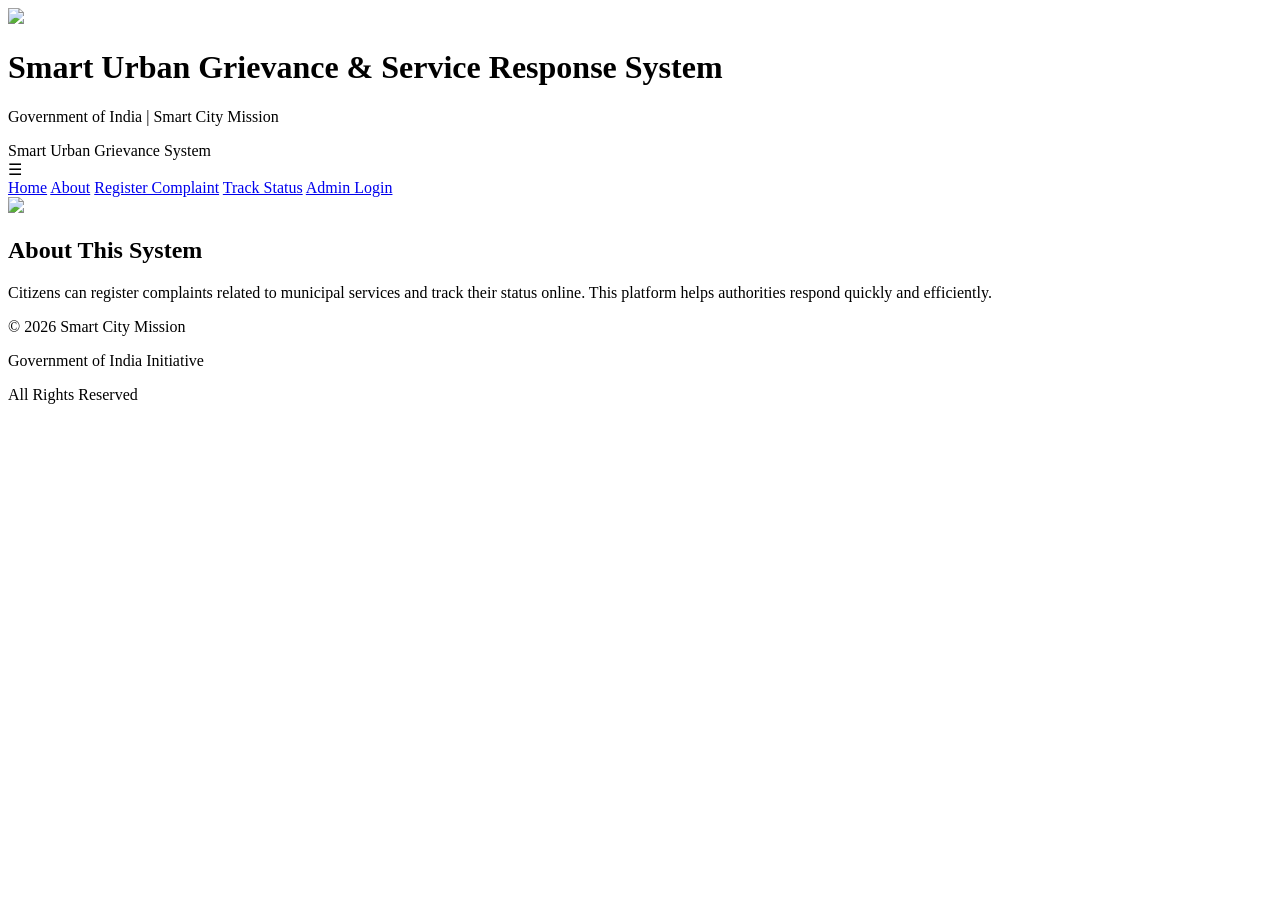
==== index.html @ 2d2ee10e "Add files via upload" ====
<!DOCTYPE html>
<html lang="en">
<head>
<meta charset="UTF-8">
<title>Smart Urban Grievance System</title>
<link rel="stylesheet" href="css/style.css">
</head>

<body>

<!-- ===== Government Header ===== -->
<header class="gov-header">
  <img src="images/emblem.png" class="logo">
  <div>
    <h1>Smart Urban Grievance & Service Response System</h1>
    <p>Government of India | Smart City Mission</p>
  </div>
</header>

<!-- ===== Navbar Section ===== -->
<div class="navbar">

  <div class="nav-right">
    Smart Urban Grievance System
  </div>

  <!-- Hamburger Icon -->
  <div class="hamburger" onclick="toggleMenu()">
    ☰
  </div>

  <div class="nav-left" id="navMenu">
    <a href="index.html">Home</a>
    <a href="#about">About</a>
    <a href="complaint.html">Register Complaint</a>
    <a href="status.html">Track Status</a>
    <a href="admin.html">Admin Login</a>
  </div>

</div>


<!-- Banner -->
 <div class="main-content">
<img src="images/banner.jpg" class="banner">

<!-- About Section -->
<section id="about" class="about">
  <h2>About This System</h2>
  <p>
    Citizens can register complaints related to municipal services and track
    their status online. This platform helps authorities respond quickly
    and efficiently.
  </p>
</section>
</div>
<!-- ===== Footer ===== -->
<footer class="main-footer">
  <div class="footer-content">
    <p>© 2026 Smart City Mission</p>
    <p>Government of India Initiative</p>
    <p>All Rights Reserved</p>
  </div>
</footer>
<script>
function toggleMenu(){
  let menu = document.getElementById("navMenu");
  menu.classList.toggle("show");
}
</script>

</body>
</html>
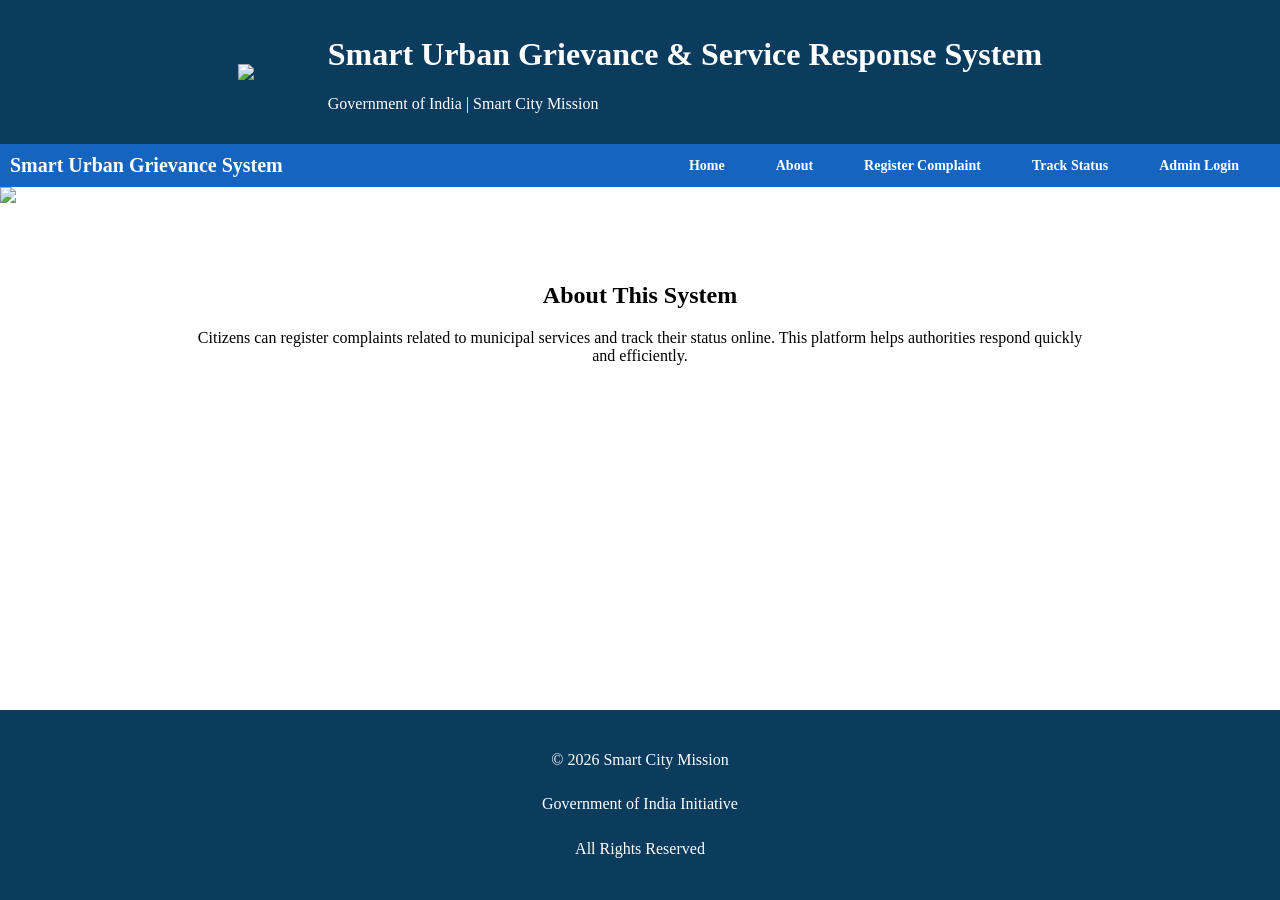
==== commit ed0d9ba8: "Fix HTML formatting and structure" ====
--- a/index.html
+++ b/index.html
@@ -3,7 +3,7 @@
 <head>
 <meta charset="UTF-8">
 <title>Smart Urban Grievance System</title>
-<link rel="stylesheet" href="css/style.css">
+<link rel="stylesheet" href="style.css">
 </head>
 
 <body>
@@ -71,3 +71,4 @@
 
 </body>
 </html>
+
--- a/style.css
+++ b/style.css
@@ -0,0 +1,321 @@
+body {
+  margin: 0;
+  min-height: 100vh;
+  display: flex;
+  flex-direction: column;
+}
+.main-content {
+  flex: 1;
+}
+
+
+/* ===== Header ===== */
+.gov-header {
+  display: flex;
+  align-items: center;
+  justify-content: center;
+  gap: 15px;
+  background: #0b3c5d;
+  color: white;
+  padding: 15px;
+}
+
+.logo {
+  width: 60px;
+  margin-right:15px;
+
+}
+
+/* ===== Navbar ===== */
+.navbar {
+  display: flex;
+  justify-content: space-between;
+  align-items: center;
+  background: #06273d;
+  padding: 12px 25px;
+}
+#about {
+  scroll-margin-top: 120px;
+}
+html {
+  scroll-behavior: smooth;
+}
+.hamburger{
+  display: none;
+  font-size: 26px;
+  color: white;
+  cursor: pointer;
+}
+
+
+
+/* Left Buttons */
+.nav-left a {
+  text-decoration: none;
+  background: #1565c0;
+  color: white;
+  padding: 8px 16px;
+  margin-right: 10px;
+  border-radius: 4px;
+  transition: 0.3s;
+  font-size: 14px;
+}
+
+.nav-left a:hover {
+  background: #0d47a1;
+  transform: scale(1.05);
+}
+
+/* Right Title */
+.nav-right {
+  color: white;
+  font-size: 20px;
+  font-weight: bold;
+}
+
+/* ===== Banner ===== */
+.banner {
+  width: 100%;
+  height: auto;
+  object-fit: cover;
+}
+
+/* ===== About ===== */
+.about {
+  background: white;
+  width: 90%;
+  max-width: 900px;
+  margin: 30px auto;
+  padding: 25px;
+  border-radius: 6px;
+  text-align: center;
+}
+
+/* ===== Footer ===== */
+.main-footer {
+  background: #0b3c5d;
+  color: white;
+  padding: 20px 0;
+  margin-top: 40px;
+}
+
+.footer-content {
+  text-align: center;
+  line-height: 1.8;
+}
+.form-container{
+  display: flex;
+  justify-content: center;
+  margin-top: 30px;
+}
+.admin-center{
+  display: flex;
+  justify-content: center;
+  align-items: center;
+  min-height: 60vh;
+}
+
+.premium-form{
+  width: 100%;
+  max-width: 420px;
+  background: white;
+  padding: 35px 30px;
+  border-radius: 12px;
+  box-shadow: 0 10px 25px rgba(0,0,0,0.15);
+  transition: 0.3s;
+}
+.premium-form h3{
+ text-align: center;
+  margin-bottom: 25px;
+  color: #0b3c5d;
+  font-size: 22px;
+  font-weight: 600;
+}
+.premium-form input,
+.premium-form select,
+.premium-form textarea{
+  width: 100%;
+  padding: 12px;
+  margin: 12px 0;
+  border-radius: 6px;
+  border: 1px solid #ddd;
+  font-size: 14px;
+  transition: 0.3s;
+}
+.premium-form input:focus{
+  border-color: #1565c0;
+  outline: none;
+  box-shadow: 0 0 5px rgba(21,101,192,0.3);
+}
+
+.location-btn{
+  background: #ff9800;
+  color: white;
+  border: none;
+  padding: 10px;
+  width: 100%;
+  margin-top: 5px;
+  cursor: pointer;
+  border-radius: 5px;
+}
+
+/* Login Button Premium */
+.submit-btn{
+  background: linear-gradient(135deg,#1565c0,#0d47a1);
+  color: white;
+  border: none;
+  padding: 13px;
+  width: 100%;
+  margin-top: 18px;
+  cursor: pointer;
+  border-radius: 6px;
+  font-size: 15px;
+  font-weight: 500;
+  transition: 0.3s;
+}
+.submit-btn:hover{
+  background: linear-gradient(135deg,#0d47a1,#08306b);
+  transform: scale(1.02);
+}
+
+.upload-label{
+  font-weight: 500;
+}
+
+.image-preview{
+  width: 100%;
+  margin-top: 10px;
+  border-radius: 5px;
+  display: none;
+}
+
+@media (max-width: 768px){
+ .hamburger{
+    display: block;
+  }
+  .navbar{
+    flex-wrap: wrap;
+  }
+
+  .nav-left{
+    margin-bottom: 10px;
+  }
+  .nav-left{
+    width: 100%;
+    display: none;
+    flex-direction: column;
+    text-align: center;
+    margin-top: 10px;
+  }
+
+  .nav-left a{
+    display: block;
+    margin: 8px 0;
+  }
+  .nav-left.show{
+    display: flex;
+  }
+  .gov-header{
+    flex-direction: column;
+    text-align: center;
+  }
+
+  .logo{
+    margin-bottom: 10px;
+  }
+
+}
+video{
+  margin-top: 10px;
+}
+
+.image-preview{
+  width: 100%;
+  margin-top: 10px;
+  border-radius: 6px;
+  display: none;
+}
+.result-card{
+  background:white;
+  padding:20px;
+  margin-top:20px;
+  border-radius:10px;
+  box-shadow:0 0 10px rgba(0,0,0,0.1);
+}
+.navbar{
+display:flex;
+justify-content:space-between;
+background:#1565c0;
+padding:10px;
+color:white;
+}
+
+.navbar a{
+color:white;
+text-decoration:none;
+margin-right:15px;
+font-weight:bold;
+}
+
+.form-containerr{
+width:90%;
+max-width:500px;
+margin:40px auto;
+background:white;
+padding:25px;
+border-radius:10px;
+box-shadow:0 0 10px rgba(0,0,0,0.2);
+}
+
+input,select,textarea{
+width:100%;
+padding:10px;
+margin:10px 0;
+border-radius:6px;
+border:1px solid #ccc;
+}
+
+button{
+background:#0d47a1;
+color:white;
+padding:10px;
+border:none;
+border-radius:6px;
+cursor:pointer;
+margin-top:10px;
+}
+
+.result-cardd{
+background:#e3f2fd;
+padding:15px;
+border-radius:10px;
+margin-top:20px;
+text-align:left;
+}
+.filter-container{
+  display: flex;
+  justify-content: center;
+  margin: 25px 0;
+}
+
+#filter{
+  width: 220px;
+  padding: 10px;
+  border-radius: 6px;
+  border: 1px solid #ccc;
+  font-size: 15px;
+  cursor: pointer;
+  transition: 0.3s;
+}
+
+/* Hover Effect */
+#filter:hover{
+  border-color: #1565c0;
+}
+
+/* Focus Effect */
+#filter:focus{
+  outline: none;
+  border-color: #1565c0;
+  box-shadow: 0 0 5px rgba(21,101,192,0.4);
+}
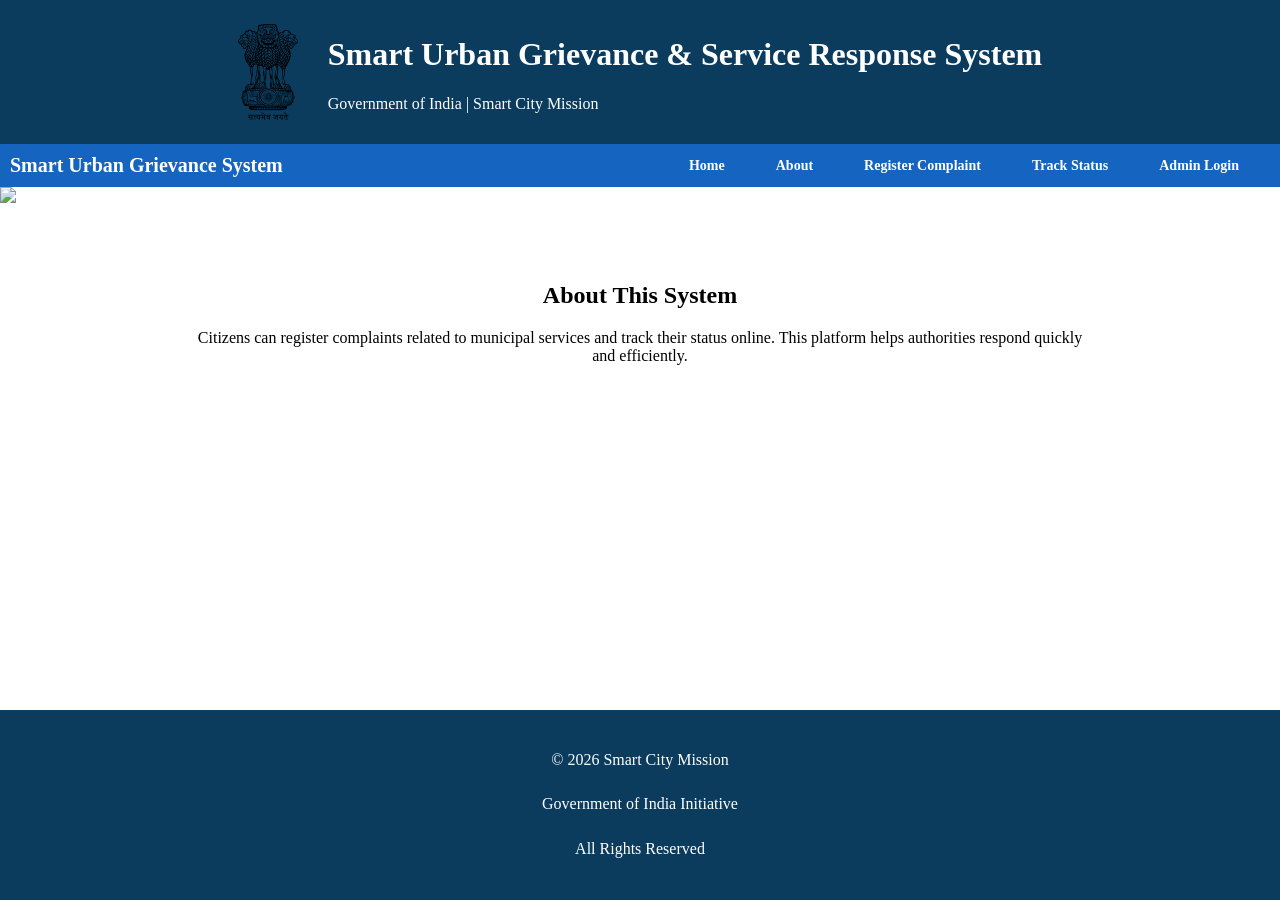
==== commit f854f32a: "Fix HTML structure and update image paths" ====
--- a/index.html
+++ b/index.html
@@ -10,7 +10,7 @@
 
 <!-- ===== Government Header ===== -->
 <header class="gov-header">
-  <img src="images/emblem.png" class="logo">
+  <img src="emblem.png" class="logo">
   <div>
     <h1>Smart Urban Grievance & Service Response System</h1>
     <p>Government of India | Smart City Mission</p>
@@ -42,7 +42,7 @@
 
 <!-- Banner -->
  <div class="main-content">
-<img src="images/banner.jpg" class="banner">
+<img src="banner.jpg" class="banner">
 
 <!-- About Section -->
 <section id="about" class="about">
@@ -72,3 +72,4 @@
 </body>
 </html>
 
+
